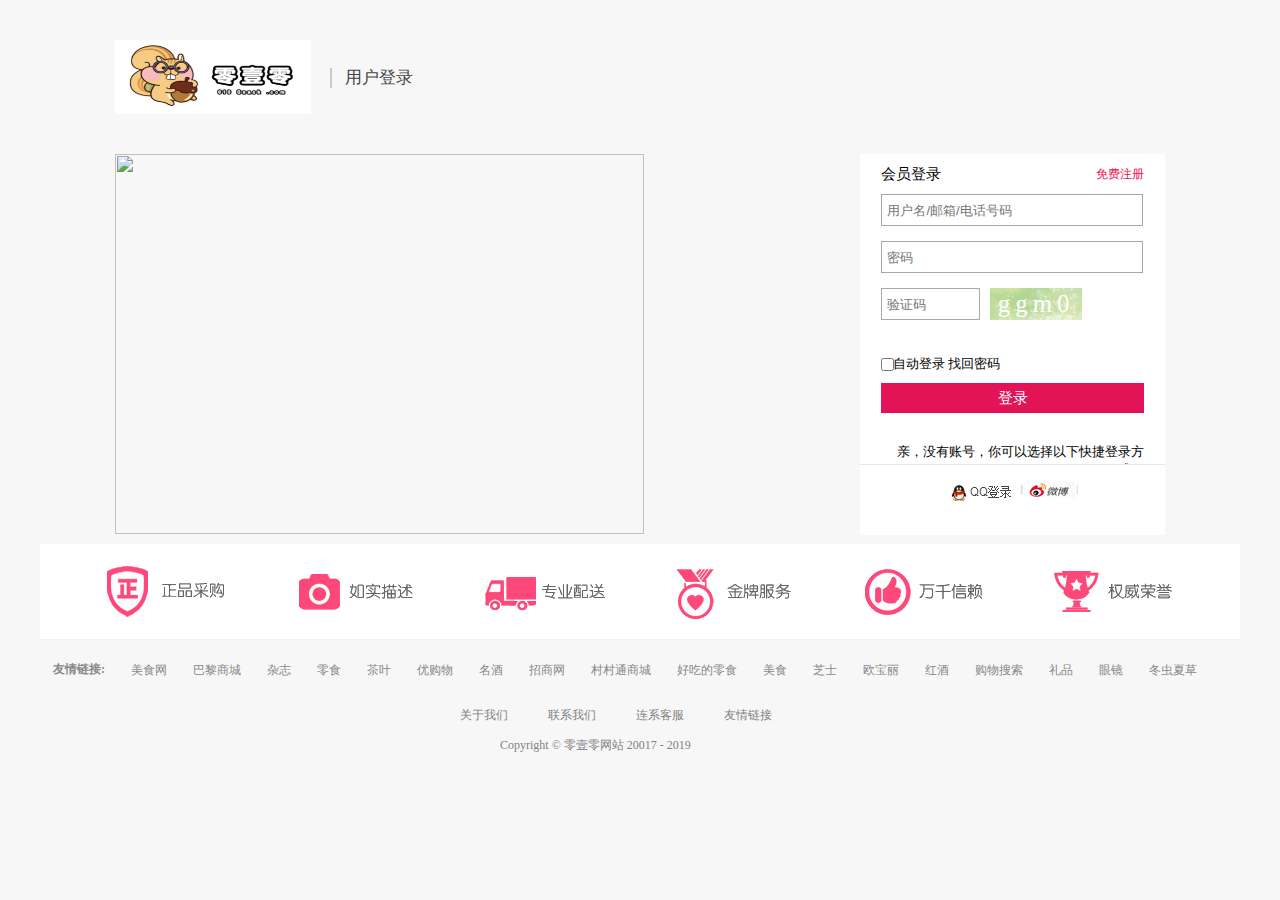
==== entry.html @ 451f3728 "shangchuangxiangmu" ====
<!DOCTYPE html>
<html>
	<head>
		<meta charset="UTF-8">
		<title>用户登录</title>
		<link rel="stylesheet" type="text/css" href="css/entry.css"/>
		<link rel="stylesheet" type="text/css" href="css/footer.css"/>
		<script src="js/jquery-1.8.3.min.js"></script>
		<script src="js/jquery.cookie.js" type="text/javascript" charset="utf-8"></script>
		<script src="js/entry.js" type="text/javascript" charset="utf-8"></script>
	</head>
	<body>
		<div id="logo">
			<div id="logo_left">
				<a href="index.html"><img src="images/logo.jpg" /></a>
			</div>
			<div id="logo_center">用户登录</div>
			
		</div>
		<div id="entry">
			<div class="entry_left">
				<img src="img/denglu.png"/>
			</div>
			<div class="entry_right">
				<p class="entry_right_title">
					<span>会员登录</span>
					<a href="register.html">免费注册</a>
				</p>
				<form>
					<input type="text" placeholder="用户名/邮箱/电话号码" class="input1" />
					<input type="password" placeholder="密码" class="input1" />
					<p class="clear">
						<input type="text" placeholder="验证码" class="input2" />
						<span class="verCode"></span>
					</p>
					<p>
						<input type="checkbox" id="check"/>
						<label for="check">自动登录</label>
						<a href="#">找回密码</a>
					</p>
					<input type="submit" value="登录"/>
					<p class="tuijian_title">亲，没有账号，你可以选择以下快捷登录方式！</p>
				</form>
			</div>
			<div class="entry_right_bottom">
				<img src="images/qq.png"/>
			</div>
		</div>
		<div class="footerBox commonWidth">
	<div class="footer commonBox">
		<div class="service">
			<img src="images/footer.png" />
		</div>
		<div class="link">
			<dl class="linkList">
				<dd class="linkHeader"><a href="#">友情链接:</a></dd>
				<dd><a href="#">美食网</a></dd>
				<dd><a href="#">巴黎商城</a></dd>
				<dd><a href="#">杂志</a></dd>
				<dd><a href="#">零食</a></dd>
				<dd><a href="#">茶叶</a></dd>
				<dd><a href="#">优购物</a></dd>
				<dd><a href="#">名酒</a></dd>
				<dd><a href="#">招商网</a></dd>
				<dd><a href="#">村村通商城</a></dd>
				<dd><a href="#">好吃的零食</a></dd>
				<dd><a href="#">美食</a></dd>
				<dd><a href="#">芝士</a></dd>
				<dd><a href="#">欧宝丽</a></dd>
				<dd><a href="#">红酒</a></dd>
				<dd><a href="#">购物搜索</a></dd>
				<dd><a href="#">礼品</a></dd>
				<dd><a href="#">眼镜</a></dd>
				<dd><a href="#">冬虫夏草</a></dd>
			</dl>
		</div>

		<div class="friendLink">
			<ul>
				<li><a href="#">关于我们</a></li>
				<li><a href="#">联系我们</a></li>
				<li><a href="#">连系客服</a></li>
				<li><a href="#">友情链接</a></li>
			</ul>
			<p class="zero">Copyright © 零壹零网站 20017 - 2019</p>
			<div class="blank"></div>
		</div>
	</div>
</div>
	</body>
</html>
---- css/entry.css ----
*{margin:0;padding:0;list-style:none;outline:0}img{border:0}a{text-decoration:none;color:inherit}body{min-width:1200px;background:#f7f7f7}#logo{width:100%;height:74px;margin-bottom:40px;margin-top:40px}#logo_left{float:left;margin-left:9%;margin-right:1.5%}#logo_left img{width:196px;height:74px}#logo_center{float:left;width:6%;font-size:17px;font-family:"微软雅黑";color:#444;border-left:2px solid #c9c9cc;padding-left:1%;margin-top:28px;line-height:20px}#logo_right{float:right;margin-right:9%;margin-top:25px;color:#e91456;font-size:12px;padding:0 5px;border-left:1px solid #d1c9d1;border-right:1px solid #d1c9d1}#entry{width:82%;height:380px;padding:0 9%}.entry_left img{width:71%;height:380px;float:left}.entry_right{width:25%;height:310px;padding:0 2%;background:white;float:left}.entry_right .entry_right_title{width:100%;height:40px;line-height:40px}.entry_right_title span{font-size:15px;float:left}.entry_right_title a{font-size:12px;color:#e91456;float:right}.entry_right form .input1{width:97%;height:30px;padding-left:5px;border:1px solid #a9a9a9;margin-bottom:15px}.entry_right form .input2{width:35%;height:30px;padding-left:5px;border:1px solid #a9a9a9;margin-bottom:15px;margin-right:10px;float:left}.entry_right form span{display:inline-block;height:32px;width:35%;background:url(../images/yanzhengma.jpg) center;background-size:cover;color:white;text-align:center;line-height:32px;font-size:25px;letter-spacing:5px;float:left;cursor:pointer}.entry_right .clear{margin-bottom:20px}.entry_right .clear:after{content:'.';clear:both;display:block;overflow:hidden;visibility:hidden;height:0}.entry_right p{font-size:13px}.entry_right p label{margin-left:-5px}.entry_right p input[type="checkbox"]{vertical-align:text-bottom}.entry_right input[type="submit"]{width:100%;height:30px;border:0;color:white;background:#e21357;margin-top:10px;cursor:pointer;margin-bottom:30px;font-size:15px;font-family:"微软雅黑"}.entry_right input[type="submit"]:hover{background:#cc1c23}.entry_right .tuijian_title{width:100%;text-align:right}.entry_right_bottom{width:25%;height:70px;padding:0 2%;background:white;float:left;border-top:1px solid #e8e8e7}.entry_right_bottom img{margin-top:15px;margin-left:70px}
---- css/footer.css ----
html,body,div,dl,dt,dd,ul,ol,li,h1,h2,h3,h4,h5,h6,pre,code,form,fieldset,legend,input,button,textarea,p,blockquote,th,td{margin:0;padding:0}fieldset,img{border:0}ol,ul{list-style:none}em{font-style:normal}a{text-decoration:none}i{font-style:normal}body{background:#f7f7f7}.flex{overflow:hidden}.commonWidth{width:100%}.commonBox{width:1200px;margin:0 auto}.footerBox{height:96px;margin-top:10px}.footer{height:234px}.service{width:1200px;height:96px}.link{width:1200px;height:58px;margin:0 auto}.linkList{width:1200px;height:58px;line-height:58px}.linkList .linkHeader{font-size:12px;color:#888;font-weight:600}.linkList dd{float:left;padding:0 13px}.linkList dd a{font-size:12px;color:#888}.friendLink{width:1200px;height:80px}.friendLink ul{width:400px;height:30px;line-height:30px;margin:0 auto}.friendLink ul li{float:left;padding:0 20px}.friendLink ul li a{font-size:12px;color:#818181}.zero{font-size:12px;color:#818181;width:280px;height:30px;line-height:30px;margin:0 auto}.blank{height:20px}
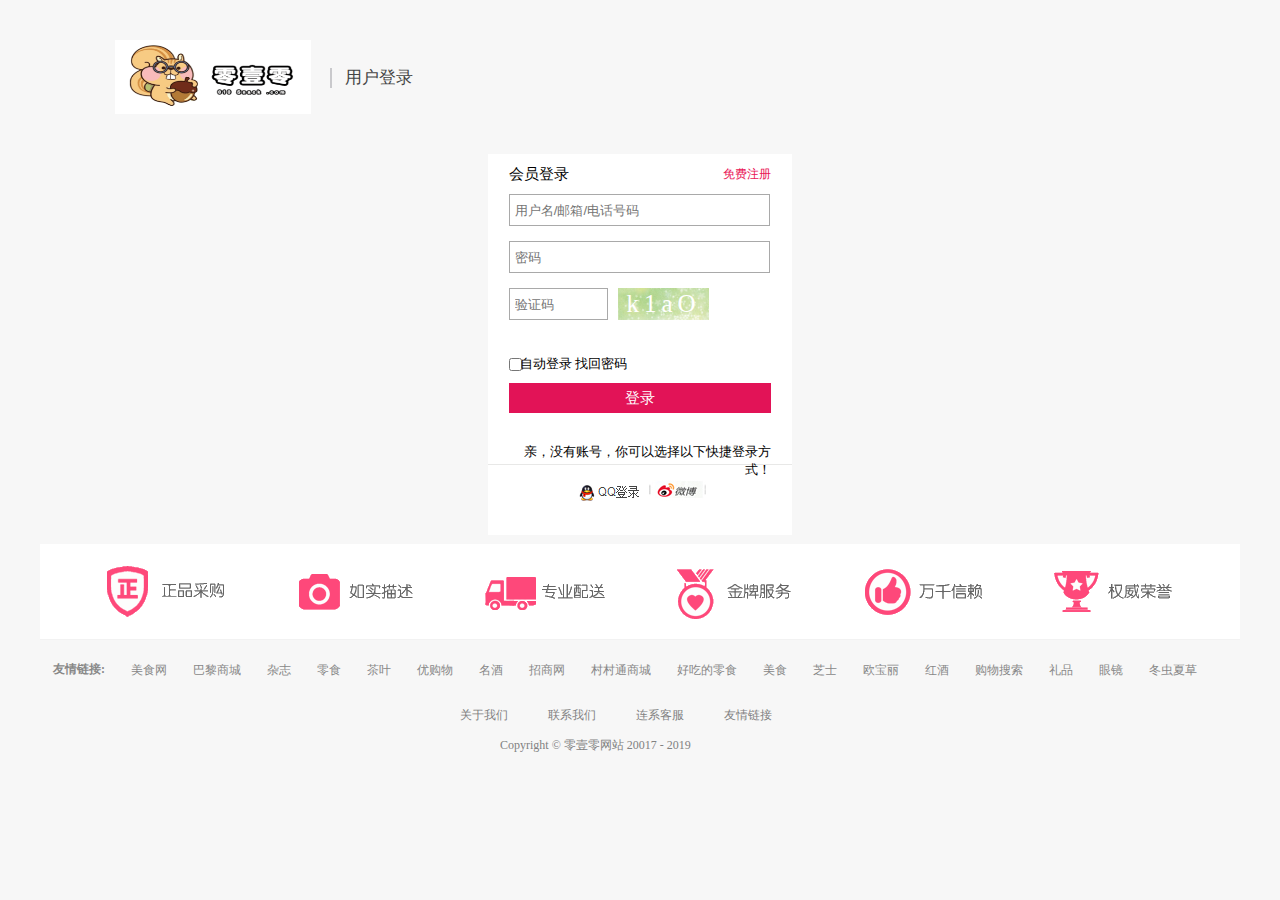
==== commit dd519628: "update" ====
--- a/entry.html
+++ b/entry.html
@@ -18,9 +18,6 @@
 			
 		</div>
 		<div id="entry">
-			<div class="entry_left">
-				<img src="img/denglu.png"/>
-			</div>
 			<div class="entry_right">
 				<p class="entry_right_title">
 					<span>会员登录</span>
--- a/css/entry.css
+++ b/css/entry.css
@@ -1 +1 @@
-*{margin:0;padding:0;list-style:none;outline:0}img{border:0}a{text-decoration:none;color:inherit}body{min-width:1200px;background:#f7f7f7}#logo{width:100%;height:74px;margin-bottom:40px;margin-top:40px}#logo_left{float:left;margin-left:9%;margin-right:1.5%}#logo_left img{width:196px;height:74px}#logo_center{float:left;width:6%;font-size:17px;font-family:"微软雅黑";color:#444;border-left:2px solid #c9c9cc;padding-left:1%;margin-top:28px;line-height:20px}#logo_right{float:right;margin-right:9%;margin-top:25px;color:#e91456;font-size:12px;padding:0 5px;border-left:1px solid #d1c9d1;border-right:1px solid #d1c9d1}#entry{width:82%;height:380px;padding:0 9%}.entry_left img{width:71%;height:380px;float:left}.entry_right{width:25%;height:310px;padding:0 2%;background:white;float:left}.entry_right .entry_right_title{width:100%;height:40px;line-height:40px}.entry_right_title span{font-size:15px;float:left}.entry_right_title a{font-size:12px;color:#e91456;float:right}.entry_right form .input1{width:97%;height:30px;padding-left:5px;border:1px solid #a9a9a9;margin-bottom:15px}.entry_right form .input2{width:35%;height:30px;padding-left:5px;border:1px solid #a9a9a9;margin-bottom:15px;margin-right:10px;float:left}.entry_right form span{display:inline-block;height:32px;width:35%;background:url(../images/yanzhengma.jpg) center;background-size:cover;color:white;text-align:center;line-height:32px;font-size:25px;letter-spacing:5px;float:left;cursor:pointer}.entry_right .clear{margin-bottom:20px}.entry_right .clear:after{content:'.';clear:both;display:block;overflow:hidden;visibility:hidden;height:0}.entry_right p{font-size:13px}.entry_right p label{margin-left:-5px}.entry_right p input[type="checkbox"]{vertical-align:text-bottom}.entry_right input[type="submit"]{width:100%;height:30px;border:0;color:white;background:#e21357;margin-top:10px;cursor:pointer;margin-bottom:30px;font-size:15px;font-family:"微软雅黑"}.entry_right input[type="submit"]:hover{background:#cc1c23}.entry_right .tuijian_title{width:100%;text-align:right}.entry_right_bottom{width:25%;height:70px;padding:0 2%;background:white;float:left;border-top:1px solid #e8e8e7}.entry_right_bottom img{margin-top:15px;margin-left:70px}+*{margin:0;padding:0;list-style:none;outline:0}img{border:0}a{text-decoration:none;color:inherit}body{min-width:1200px;background:#f7f7f7}#logo{width:100%;height:74px;margin-bottom:40px;margin-top:40px}#logo_left{float:left;margin-left:9%;margin-right:1.5%}#logo_left img{width:196px;height:74px}#logo_center{float:left;width:6%;font-size:17px;font-family:"微软雅黑";color:#444;border-left:2px solid #c9c9cc;padding-left:1%;margin-top:28px;line-height:20px}#logo_right{float:right;margin-right:9%;margin-top:25px;color:#e91456;font-size:12px;padding:0 5px;border-left:1px solid #d1c9d1;border-right:1px solid #d1c9d1}#entry{width:82%;height:380px;padding:0 9%}.entry_left img{width:71%;height:380px;float:left}.entry_right{width:25%;height:310px;padding:0 2%;background:white;margin: 0 auto;}.entry_right .entry_right_title{width:100%;height:40px;line-height:40px}.entry_right_title span{font-size:15px;float:left}.entry_right_title a{font-size:12px;color:#e91456;float:right}.entry_right form .input1{width:97%;height:30px;padding-left:5px;border:1px solid #a9a9a9;margin-bottom:15px}.entry_right form .input2{width:35%;height:30px;padding-left:5px;border:1px solid #a9a9a9;margin-bottom:15px;margin-right:10px;float:left}.entry_right form span{display:inline-block;height:32px;width:35%;background:url(../images/yanzhengma.jpg) center;background-size:cover;color:white;text-align:center;line-height:32px;font-size:25px;letter-spacing:5px;float:left;cursor:pointer}.entry_right .clear{margin-bottom:20px}.entry_right .clear:after{content:'.';clear:both;display:block;overflow:hidden;visibility:hidden;height:0}.entry_right p{font-size:13px}.entry_right p label{margin-left:-5px}.entry_right p input[type="checkbox"]{vertical-align:text-bottom}.entry_right input[type="submit"]{width:100%;height:30px;border:0;color:white;background:#e21357;margin-top:10px;cursor:pointer;margin-bottom:30px;font-size:15px;font-family:"微软雅黑"}.entry_right input[type="submit"]:hover{background:#cc1c23}.entry_right .tuijian_title{width:100%;text-align:right}.entry_right_bottom{width:25%;height:70px;padding:0 2%;background:white;margin:0 auto;border-top:1px solid #e8e8e7}.entry_right_bottom img{margin-top:15px;margin-left:70px}